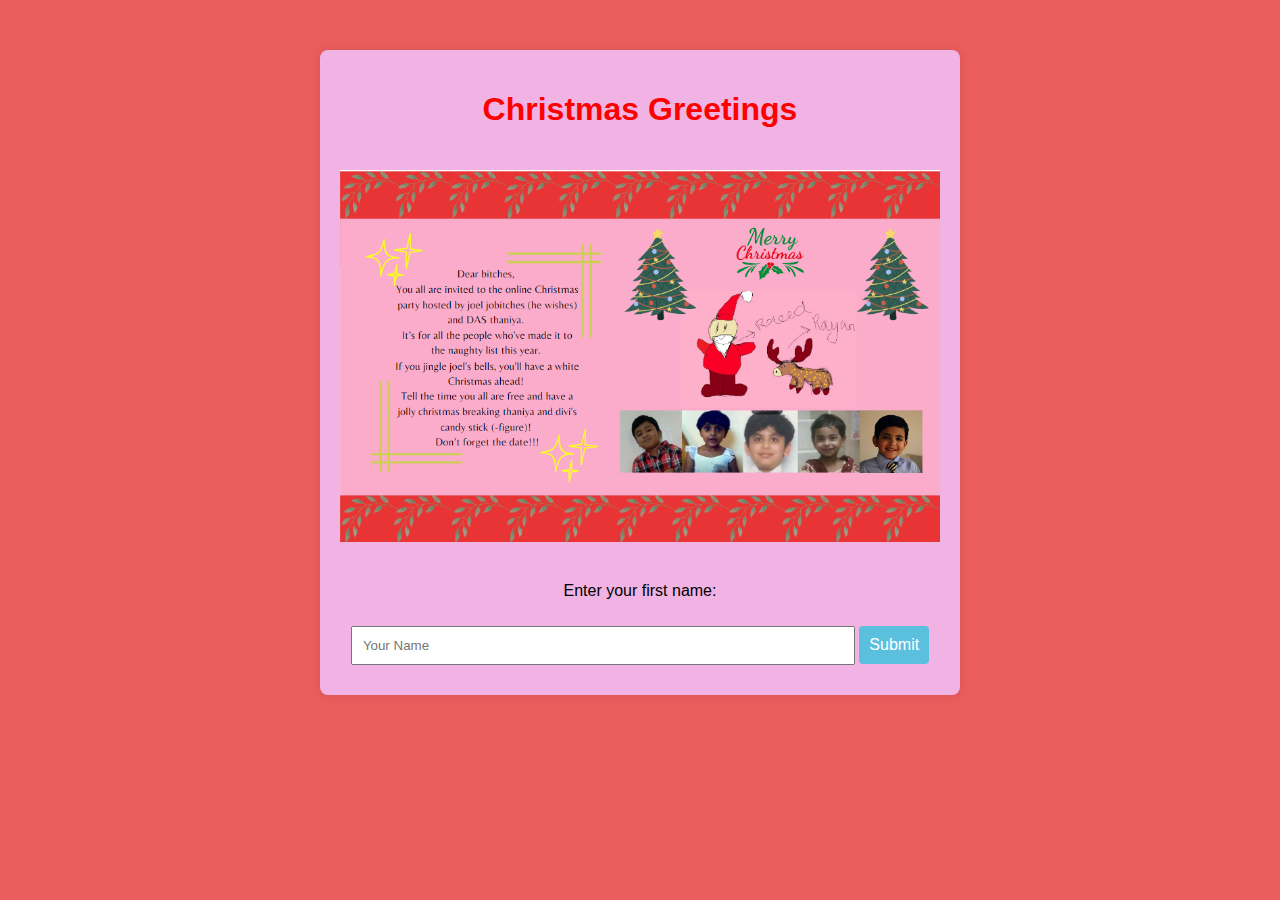
==== index.html @ 702c77c3 "Add files via upload" ====
<!DOCTYPE html>
<html lang="en">
<head>
    <meta charset="UTF-8">
    <meta name="viewport" content="width=device-width, initial-scale=1.0">
    <title>Christmas Greetings</title>
    <link rel="stylesheet" href="styles.css">
</head>
<body>
    <div class="container">
        <h1>Christmas Greetings</h1>
        <img src="christmascard.png" alt="Christmas Image">
        <p>Enter your first name:</p>
        <input type="text" id="nameInput" placeholder="Your Name">
        <button onclick="submitName()">Submit</button>
    </div>
    <script src="script.js"></script>
</body>
</html>
---- styles.css ----
body {
    font-family: 'Rubik Doodle Shadow', sans-serif;
    margin: 0;
    padding: 0;
    background-color: #ea5d5d;
}

.container {
    max-width: 600px;
    margin: 50px auto;
    text-align: center;
    background-color: #f1b3e3;
    padding: 20px;
    border-radius: 8px;
    box-shadow: 0 0 10px rgba(0, 0, 0, 0.1);
}

h1 {
    font-family: 'Rubik Doodle Shadow', sans-serif;
    color: red;
}

img {
    max-width: 100%;
    height: auto;
    margin: 20px 0;
}

input {
    padding: 10px;
    width: 80%;
    margin: 10px 0;
}

button {
    padding: 10px;
    background-color: #5bc0de;
    color: #fff;
    border: none;
    cursor: pointer;
    font-size: 16px;
    border-radius: 4px;
}

button:hover {
    background-color: #31b0d5;
}
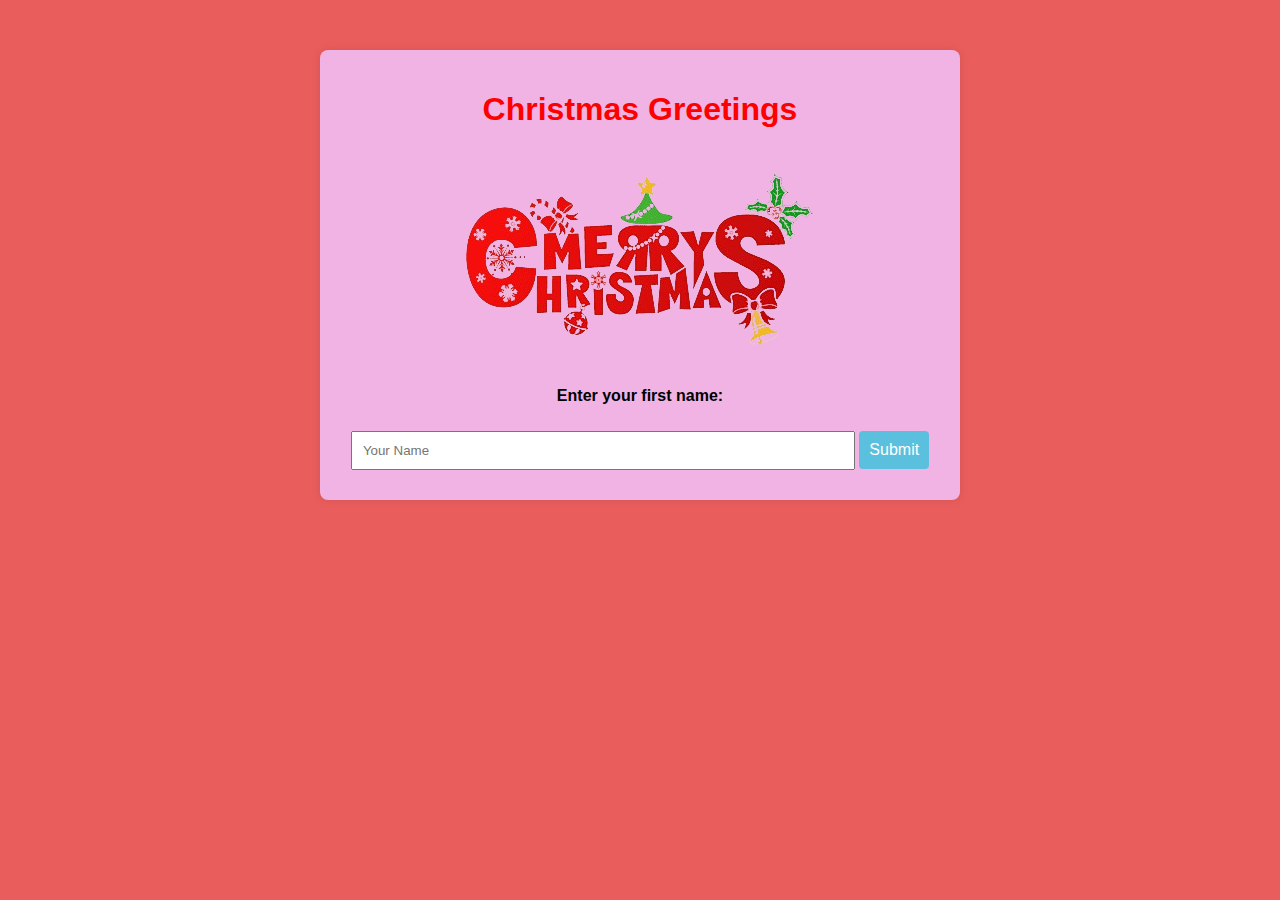
==== commit 0d280ebc: "Update index.html" ====
--- a/index.html
+++ b/index.html
@@ -9,8 +9,8 @@
 <body>
     <div class="container">
         <h1>Christmas Greetings</h1>
-        <img src="christmascard.png" alt="Christmas Image">
-        <p>Enter your first name:</p>
+        <img src="christmaswish.png" alt="Christmas Image">
+        <b><p>Enter your first name:</p></b>
         <input type="text" id="nameInput" placeholder="Your Name">
         <button onclick="submitName()">Submit</button>
     </div>
